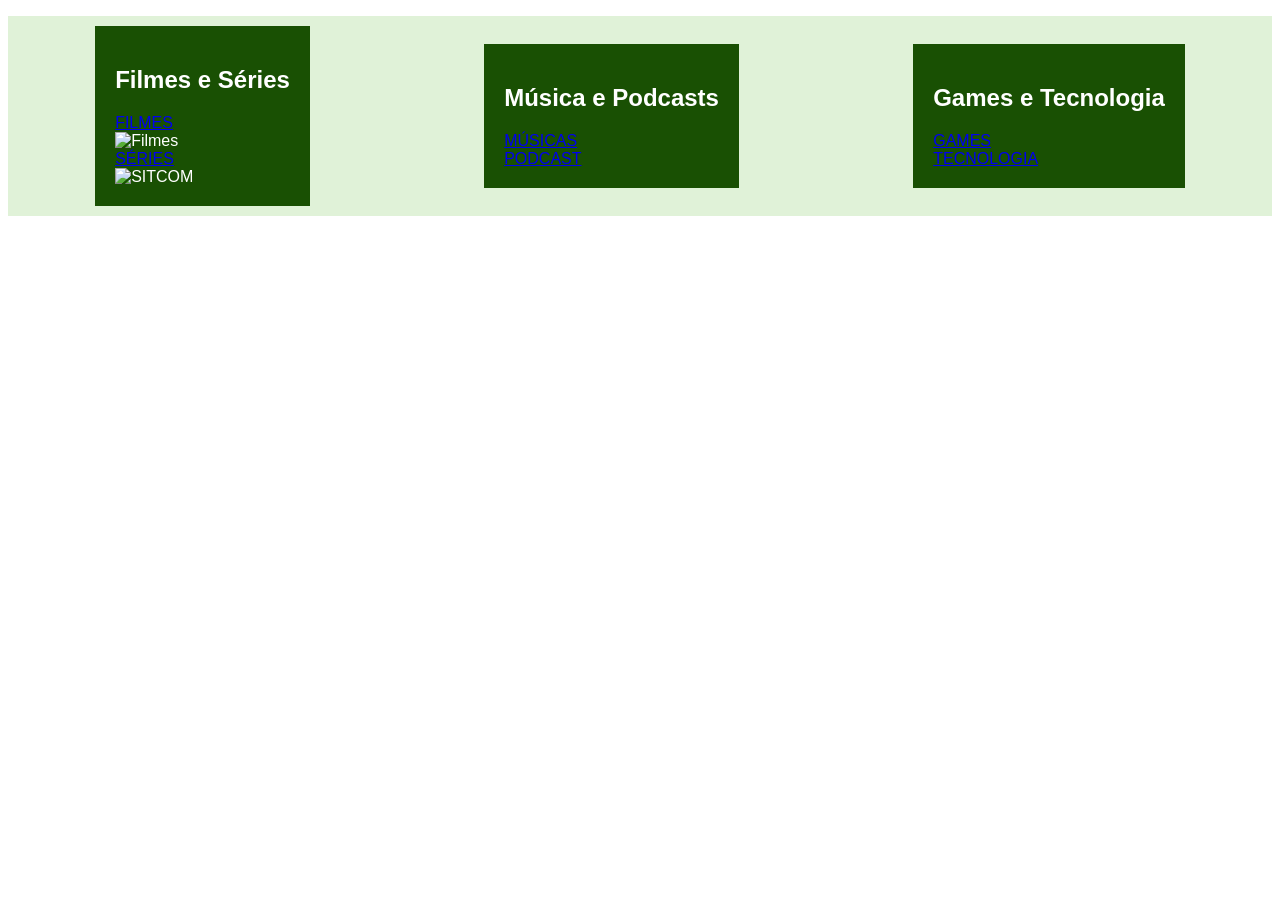
==== Jeferson_G_Pires_Ag13_DS_I.html @ 7e7fe481 "i" ====
<!DOCTYPE html>
<html lang="en">
<head>
    <meta charset="UTF-8">
    <meta name="viewport" content="width=device-width, initial-scale=1.0">
    <title>Meu Portal de Entretenimento Digital</title>
	<link rel="stylesheet" href="style.css">
</head>
<body>
<p>
    <div class="container">
    <div class="item">
		<h2>Filmes e Séries</h2>
		<a href="https://oldflix.com.br/">FILMES</a><br>
		<img src="C:\Users\Jeferson\Documents\Project Script\Jeferson_G_Pires_Ag13_DS_I\Colagem_Vintage.png" width="500" alt="Filmes"><br>
		<a href="https://www.crunchyroll.com/pt-br">SÉRIES</a><br>
		<img src="C:\Users\Jeferson\Documents\Project Script\Jeferson_G_Pires_Ag13_DS_I\Colagem_Animes.png" width="500" alt="SITCOM">
	</div>
    <div class="item">
		<h2>Música e Podcasts</h2>
		<a href="https://music.youtube.com/">MÚSICAS</a><br>
		<a href="https://www.youtube.com/@brasilparalelo/podcasts">PODCAST</a>
	</div>
    <div class="item">
		<h2>Games e Tecnologia</h2>
		<a href="https://gamefaqs.gamespot.com/">GAMES</a><br>
		<a href="https://www.codecademy.com/">TECNOLOGIA</a>
	</div>
  </div>
</p>
</body>
</html>
---- style.css ----
/* Transforma a div em um Contêiner Flex */
.container {
  display: flex;
  background-color: rgba(212, 238, 202, 0.726);
  height: 200px;
  
  /* Alinhamento no eixo principal (horizontal por padrão) */
  justify-content: space-around;
  
  /* Alinhamento no eixo transversal (vertical) */
  align-items: center;
}

/* Estilo dos itens filhos */
.item {
  background-color: rgb(25, 80, 3);
  color: white;
  padding: 20px;
  font-family: sans-serif;
}
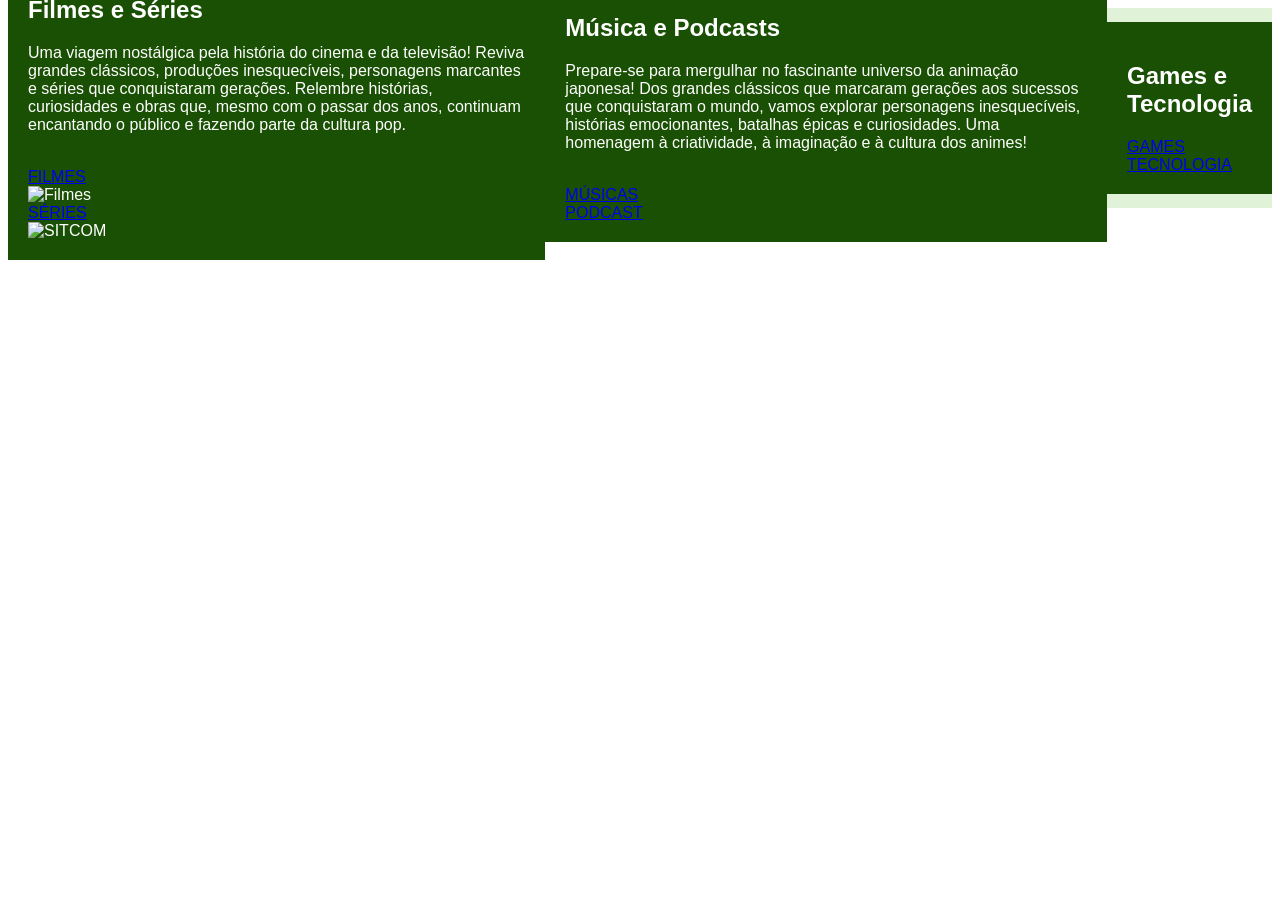
==== commit e25dd822: "u" ====
--- a/Jeferson_G_Pires_Ag13_DS_I.html
+++ b/Jeferson_G_Pires_Ag13_DS_I.html
@@ -7,10 +7,10 @@
 	<link rel="stylesheet" href="style.css">
 </head>
 <body>
-<p>
     <div class="container">
     <div class="item">
 		<h2>Filmes e Séries</h2>
+		<p>Uma viagem nostálgica pela história do cinema e da televisão! Reviva grandes clássicos, produções inesquecíveis, personagens marcantes e séries que conquistaram gerações. Relembre histórias, curiosidades e obras que, mesmo com o passar dos anos, continuam encantando o público e fazendo parte da cultura pop.</p><br>
 		<a href="https://oldflix.com.br/">FILMES</a><br>
 		<img src="C:\Users\Jeferson\Documents\Project Script\Jeferson_G_Pires_Ag13_DS_I\Colagem_Vintage.png" width="500" alt="Filmes"><br>
 		<a href="https://www.crunchyroll.com/pt-br">SÉRIES</a><br>
@@ -18,6 +18,7 @@
 	</div>
     <div class="item">
 		<h2>Música e Podcasts</h2>
+		<p>Prepare-se para mergulhar no fascinante universo da animação japonesa! Dos grandes clássicos que marcaram gerações aos sucessos que conquistaram o mundo, vamos explorar personagens inesquecíveis, histórias emocionantes, batalhas épicas e curiosidades. Uma homenagem à criatividade, à imaginação e à cultura dos animes!</p><br>
 		<a href="https://music.youtube.com/">MÚSICAS</a><br>
 		<a href="https://www.youtube.com/@brasilparalelo/podcasts">PODCAST</a>
 	</div>
@@ -27,6 +28,5 @@
 		<a href="https://www.codecademy.com/">TECNOLOGIA</a>
 	</div>
   </div>
-</p>
 </body>
 </html>
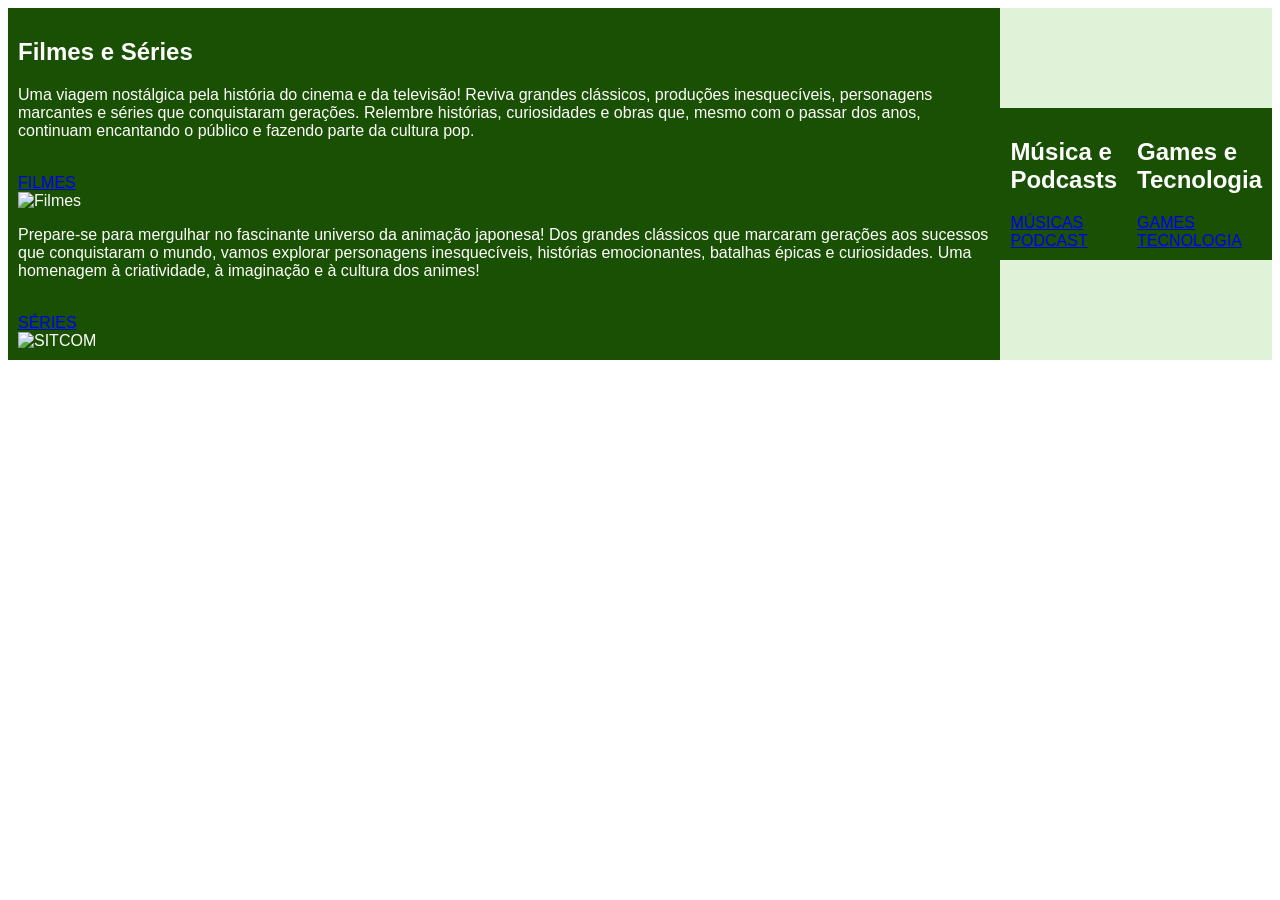
==== commit d42ac263: "fgh" ====
--- a/Jeferson_G_Pires_Ag13_DS_I.html
+++ b/Jeferson_G_Pires_Ag13_DS_I.html
@@ -13,12 +13,12 @@
 		<p>Uma viagem nostálgica pela história do cinema e da televisão! Reviva grandes clássicos, produções inesquecíveis, personagens marcantes e séries que conquistaram gerações. Relembre histórias, curiosidades e obras que, mesmo com o passar dos anos, continuam encantando o público e fazendo parte da cultura pop.</p><br>
 		<a href="https://oldflix.com.br/">FILMES</a><br>
 		<img src="C:\Users\Jeferson\Documents\Project Script\Jeferson_G_Pires_Ag13_DS_I\Colagem_Vintage.png" width="500" alt="Filmes"><br>
+		<p>Prepare-se para mergulhar no fascinante universo da animação japonesa! Dos grandes clássicos que marcaram gerações aos sucessos que conquistaram o mundo, vamos explorar personagens inesquecíveis, histórias emocionantes, batalhas épicas e curiosidades. Uma homenagem à criatividade, à imaginação e à cultura dos animes!</p><br>
 		<a href="https://www.crunchyroll.com/pt-br">SÉRIES</a><br>
 		<img src="C:\Users\Jeferson\Documents\Project Script\Jeferson_G_Pires_Ag13_DS_I\Colagem_Animes.png" width="500" alt="SITCOM">
 	</div>
     <div class="item">
 		<h2>Música e Podcasts</h2>
-		<p>Prepare-se para mergulhar no fascinante universo da animação japonesa! Dos grandes clássicos que marcaram gerações aos sucessos que conquistaram o mundo, vamos explorar personagens inesquecíveis, histórias emocionantes, batalhas épicas e curiosidades. Uma homenagem à criatividade, à imaginação e à cultura dos animes!</p><br>
 		<a href="https://music.youtube.com/">MÚSICAS</a><br>
 		<a href="https://www.youtube.com/@brasilparalelo/podcasts">PODCAST</a>
 	</div>
--- a/style.css
+++ b/style.css
@@ -2,7 +2,6 @@
 .container {
   display: flex;
   background-color: rgba(212, 238, 202, 0.726);
-  height: 200px;
   
   /* Alinhamento no eixo principal (horizontal por padrão) */
   justify-content: space-around;
@@ -15,6 +14,6 @@
 .item {
   background-color: rgb(25, 80, 3);
   color: white;
-  padding: 20px;
+  padding: 10px;
   font-family: sans-serif;
 }
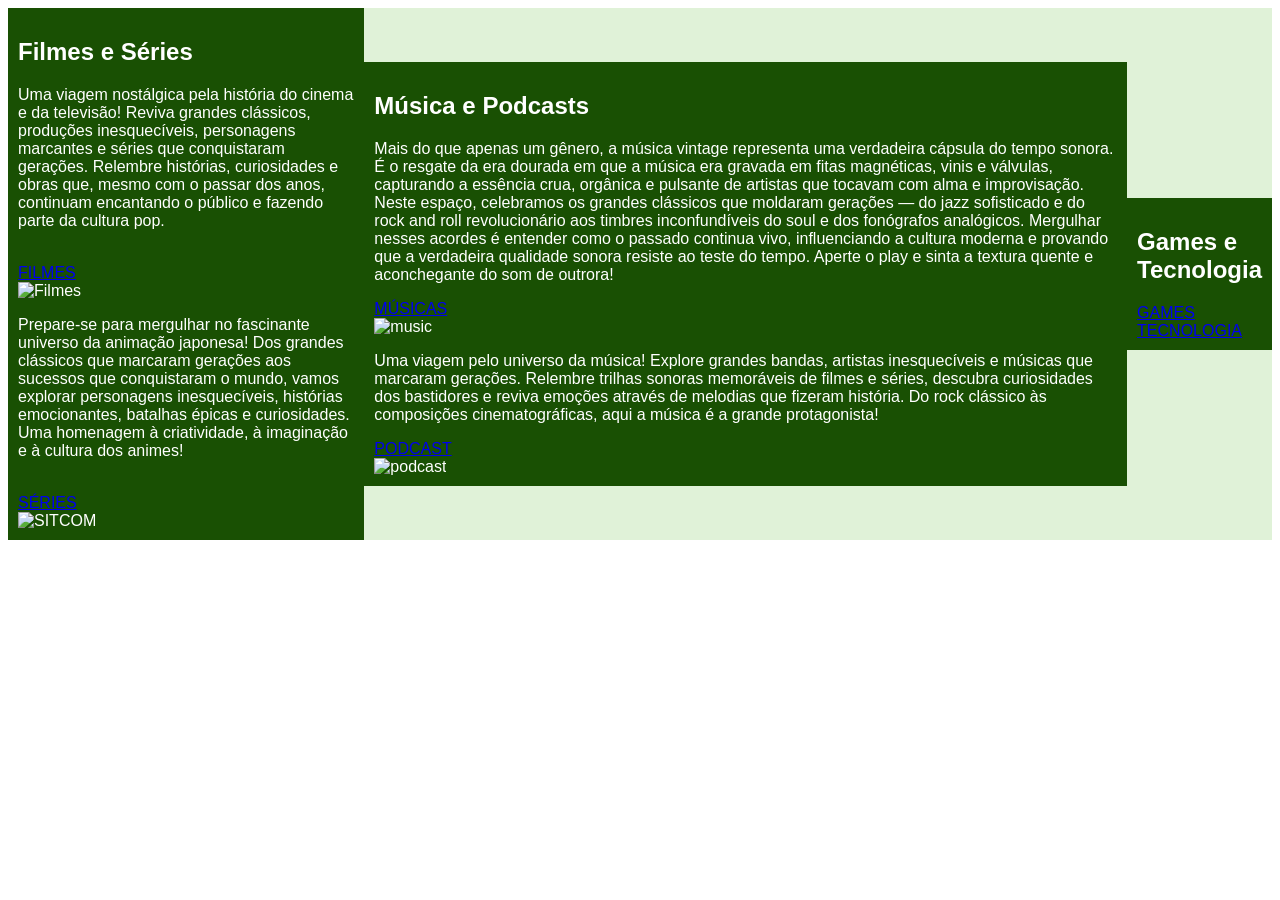
==== commit 0ed64a28: "fd" ====
--- a/Jeferson_G_Pires_Ag13_DS_I.html
+++ b/Jeferson_G_Pires_Ag13_DS_I.html
@@ -19,8 +19,14 @@
 	</div>
     <div class="item">
 		<h2>Música e Podcasts</h2>
+		<p>Mais do que apenas um gênero, a música vintage representa uma verdadeira cápsula do tempo sonora. É o resgate da era dourada em que a música era gravada em fitas magnéticas, vinis e válvulas, capturando a essência crua, orgânica e pulsante de artistas que tocavam com alma e improvisação.
+		Neste espaço, celebramos os grandes clássicos que moldaram gerações — do jazz sofisticado e do rock and roll revolucionário aos timbres inconfundíveis do soul e dos fonógrafos analógicos. Mergulhar nesses acordes é entender como o passado continua vivo, influenciando a cultura moderna e provando que a verdadeira qualidade sonora resiste ao teste do tempo.
+		Aperte o play e sinta a textura quente e aconchegante do som de outrora!</p>
 		<a href="https://music.youtube.com/">MÚSICAS</a><br>
-		<a href="https://www.youtube.com/@brasilparalelo/podcasts">PODCAST</a>
+		<img src="C:\Users\Jeferson\Documents\Project Script\Jeferson_G_Pires_Ag13_DS_I\Vintage_Music.png" width="500" alt="music">
+		<p>Uma viagem pelo universo da música! Explore grandes bandas, artistas inesquecíveis e músicas que marcaram gerações. Relembre trilhas sonoras memoráveis de filmes e séries, descubra curiosidades dos bastidores e reviva emoções através de melodias que fizeram história. Do rock clássico às composições cinematográficas, aqui a música é a grande protagonista!</p>
+		<a href="https://www.youtube.com/@brasilparalelo/podcasts">PODCAST</a><br>
+		<img src="C:\Users\Jeferson\Documents\Project Script\Jeferson_G_Pires_Ag13_DS_I\Podcast.png" width="500" alt="podcast">
 	</div>
     <div class="item">
 		<h2>Games e Tecnologia</h2>
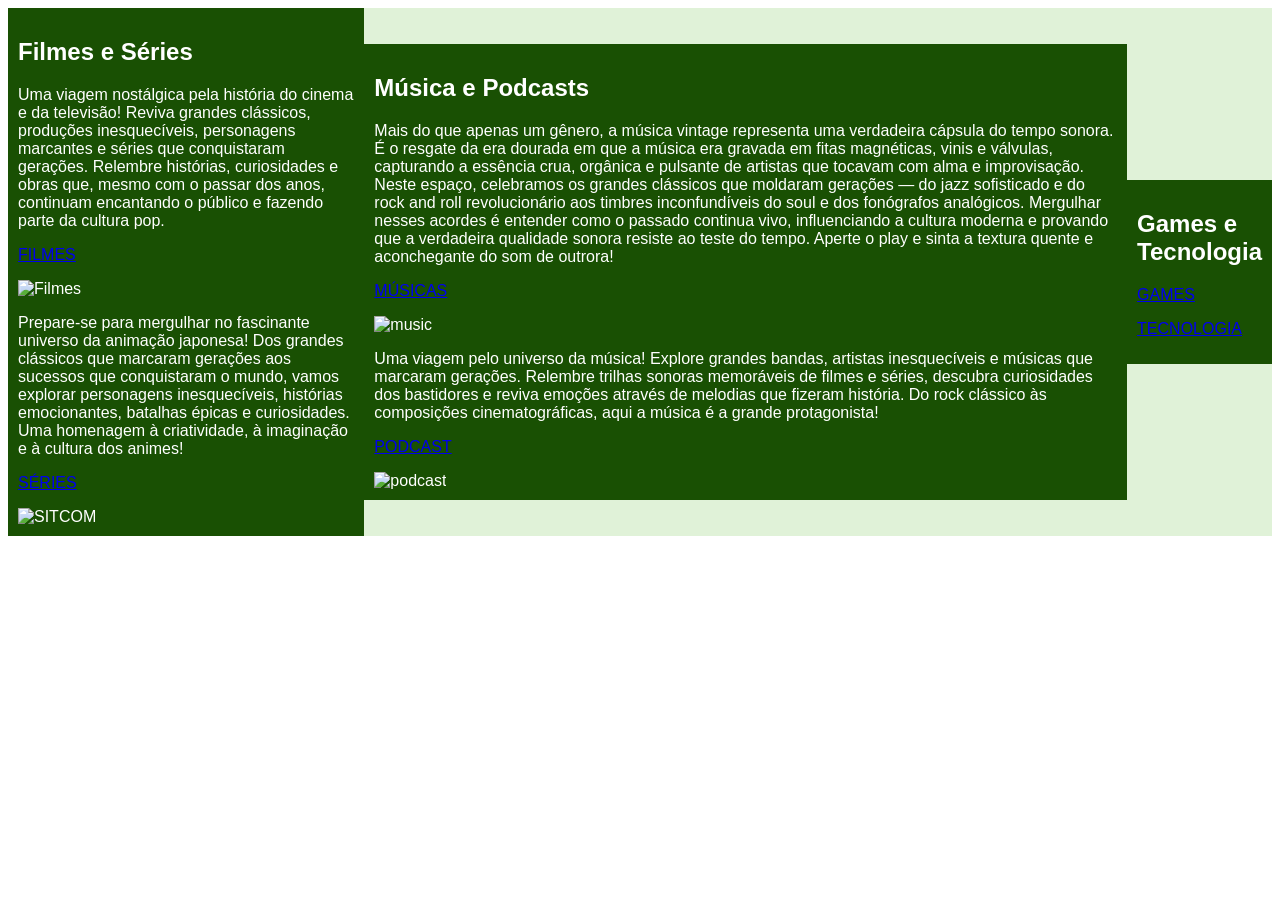
==== commit b70c2dcb: "up" ====
--- a/Jeferson_G_Pires_Ag13_DS_I.html
+++ b/Jeferson_G_Pires_Ag13_DS_I.html
@@ -10,28 +10,28 @@
     <div class="container">
     <div class="item">
 		<h2>Filmes e Séries</h2>
-		<p>Uma viagem nostálgica pela história do cinema e da televisão! Reviva grandes clássicos, produções inesquecíveis, personagens marcantes e séries que conquistaram gerações. Relembre histórias, curiosidades e obras que, mesmo com o passar dos anos, continuam encantando o público e fazendo parte da cultura pop.</p><br>
-		<a href="https://oldflix.com.br/">FILMES</a><br>
-		<img src="C:\Users\Jeferson\Documents\Project Script\Jeferson_G_Pires_Ag13_DS_I\Colagem_Vintage.png" width="500" alt="Filmes"><br>
-		<p>Prepare-se para mergulhar no fascinante universo da animação japonesa! Dos grandes clássicos que marcaram gerações aos sucessos que conquistaram o mundo, vamos explorar personagens inesquecíveis, histórias emocionantes, batalhas épicas e curiosidades. Uma homenagem à criatividade, à imaginação e à cultura dos animes!</p><br>
-		<a href="https://www.crunchyroll.com/pt-br">SÉRIES</a><br>
-		<img src="C:\Users\Jeferson\Documents\Project Script\Jeferson_G_Pires_Ag13_DS_I\Colagem_Animes.png" width="500" alt="SITCOM">
+		<p>Uma viagem nostálgica pela história do cinema e da televisão! Reviva grandes clássicos, produções inesquecíveis, personagens marcantes e séries que conquistaram gerações. Relembre histórias, curiosidades e obras que, mesmo com o passar dos anos, continuam encantando o público e fazendo parte da cultura pop.</p>
+		<p><a href="https://oldflix.com.br/">FILMES</a></p>
+		<img src="C:\Users\Jeferson\Documents\Project Script\Jeferson_G_Pires_Ag13_DS_I\Colagem_Vintage.png" width="450" alt="Filmes">
+		<p>Prepare-se para mergulhar no fascinante universo da animação japonesa! Dos grandes clássicos que marcaram gerações aos sucessos que conquistaram o mundo, vamos explorar personagens inesquecíveis, histórias emocionantes, batalhas épicas e curiosidades. Uma homenagem à criatividade, à imaginação e à cultura dos animes!</p>
+		<p><a href="https://www.crunchyroll.com/pt-br">SÉRIES</a></p>
+		<img src="C:\Users\Jeferson\Documents\Project Script\Jeferson_G_Pires_Ag13_DS_I\Colagem_Animes.png" width="450" alt="SITCOM">
 	</div>
     <div class="item">
 		<h2>Música e Podcasts</h2>
 		<p>Mais do que apenas um gênero, a música vintage representa uma verdadeira cápsula do tempo sonora. É o resgate da era dourada em que a música era gravada em fitas magnéticas, vinis e válvulas, capturando a essência crua, orgânica e pulsante de artistas que tocavam com alma e improvisação.
 		Neste espaço, celebramos os grandes clássicos que moldaram gerações — do jazz sofisticado e do rock and roll revolucionário aos timbres inconfundíveis do soul e dos fonógrafos analógicos. Mergulhar nesses acordes é entender como o passado continua vivo, influenciando a cultura moderna e provando que a verdadeira qualidade sonora resiste ao teste do tempo.
 		Aperte o play e sinta a textura quente e aconchegante do som de outrora!</p>
-		<a href="https://music.youtube.com/">MÚSICAS</a><br>
-		<img src="C:\Users\Jeferson\Documents\Project Script\Jeferson_G_Pires_Ag13_DS_I\Vintage_Music.png" width="500" alt="music">
+		<p><a href="https://music.youtube.com/">MÚSICAS</a></p>
+		<img src="C:\Users\Jeferson\Documents\Project Script\Jeferson_G_Pires_Ag13_DS_I\Vintage_Music.png" width="450" alt="music">
 		<p>Uma viagem pelo universo da música! Explore grandes bandas, artistas inesquecíveis e músicas que marcaram gerações. Relembre trilhas sonoras memoráveis de filmes e séries, descubra curiosidades dos bastidores e reviva emoções através de melodias que fizeram história. Do rock clássico às composições cinematográficas, aqui a música é a grande protagonista!</p>
-		<a href="https://www.youtube.com/@brasilparalelo/podcasts">PODCAST</a><br>
-		<img src="C:\Users\Jeferson\Documents\Project Script\Jeferson_G_Pires_Ag13_DS_I\Podcast.png" width="500" alt="podcast">
+		<p><a href="https://www.youtube.com/@brasilparalelo/podcasts">PODCAST</a></p>
+		<img src="C:\Users\Jeferson\Documents\Project Script\Jeferson_G_Pires_Ag13_DS_I\Podcast.png" width="450" alt="podcast">
 	</div>
     <div class="item">
 		<h2>Games e Tecnologia</h2>
-		<a href="https://gamefaqs.gamespot.com/">GAMES</a><br>
-		<a href="https://www.codecademy.com/">TECNOLOGIA</a>
+		<p><a href="https://gamefaqs.gamespot.com/">GAMES</a></p>
+		<p><a href="https://www.codecademy.com/">TECNOLOGIA</a></p>
 	</div>
   </div>
 </body>
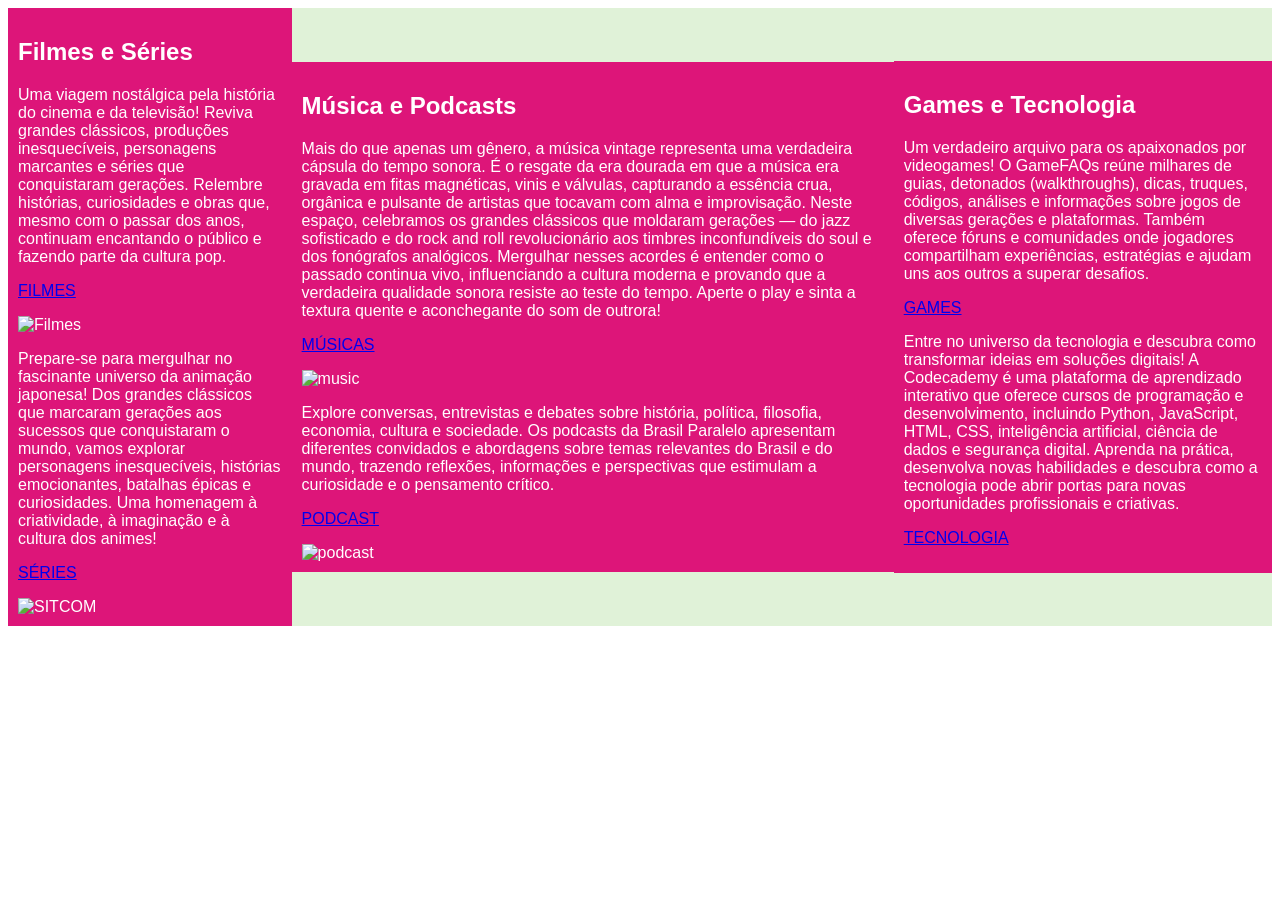
==== commit 30632613: "ty" ====
--- a/Jeferson_G_Pires_Ag13_DS_I.html
+++ b/Jeferson_G_Pires_Ag13_DS_I.html
@@ -24,13 +24,15 @@
 		Aperte o play e sinta a textura quente e aconchegante do som de outrora!</p>
 		<p><a href="https://music.youtube.com/">MÚSICAS</a></p>
 		<img src="C:\Users\Jeferson\Documents\Project Script\Jeferson_G_Pires_Ag13_DS_I\Vintage_Music.png" width="450" alt="music">
-		<p>Uma viagem pelo universo da música! Explore grandes bandas, artistas inesquecíveis e músicas que marcaram gerações. Relembre trilhas sonoras memoráveis de filmes e séries, descubra curiosidades dos bastidores e reviva emoções através de melodias que fizeram história. Do rock clássico às composições cinematográficas, aqui a música é a grande protagonista!</p>
+		<p>Explore conversas, entrevistas e debates sobre história, política, filosofia, economia, cultura e sociedade. Os podcasts da Brasil Paralelo apresentam diferentes convidados e abordagens sobre temas relevantes do Brasil e do mundo, trazendo reflexões, informações e perspectivas que estimulam a curiosidade e o pensamento crítico.</p>
 		<p><a href="https://www.youtube.com/@brasilparalelo/podcasts">PODCAST</a></p>
 		<img src="C:\Users\Jeferson\Documents\Project Script\Jeferson_G_Pires_Ag13_DS_I\Podcast.png" width="450" alt="podcast">
 	</div>
     <div class="item">
 		<h2>Games e Tecnologia</h2>
+		<p>Um verdadeiro arquivo para os apaixonados por videogames! O GameFAQs reúne milhares de guias, detonados (walkthroughs), dicas, truques, códigos, análises e informações sobre jogos de diversas gerações e plataformas. Também oferece fóruns e comunidades onde jogadores compartilham experiências, estratégias e ajudam uns aos outros a superar desafios.</p>
 		<p><a href="https://gamefaqs.gamespot.com/">GAMES</a></p>
+		<p>Entre no universo da tecnologia e descubra como transformar ideias em soluções digitais! A Codecademy é uma plataforma de aprendizado interativo que oferece cursos de programação e desenvolvimento, incluindo Python, JavaScript, HTML, CSS, inteligência artificial, ciência de dados e segurança digital. Aprenda na prática, desenvolva novas habilidades e descubra como a tecnologia pode abrir portas para novas oportunidades profissionais e criativas.</p>
 		<p><a href="https://www.codecademy.com/">TECNOLOGIA</a></p>
 	</div>
   </div>
--- a/style.css
+++ b/style.css
@@ -12,7 +12,7 @@
 
 /* Estilo dos itens filhos */
 .item {
-  background-color: rgb(25, 80, 3);
+  background-color: rgb(221, 21, 121);
   color: white;
   padding: 10px;
   font-family: sans-serif;
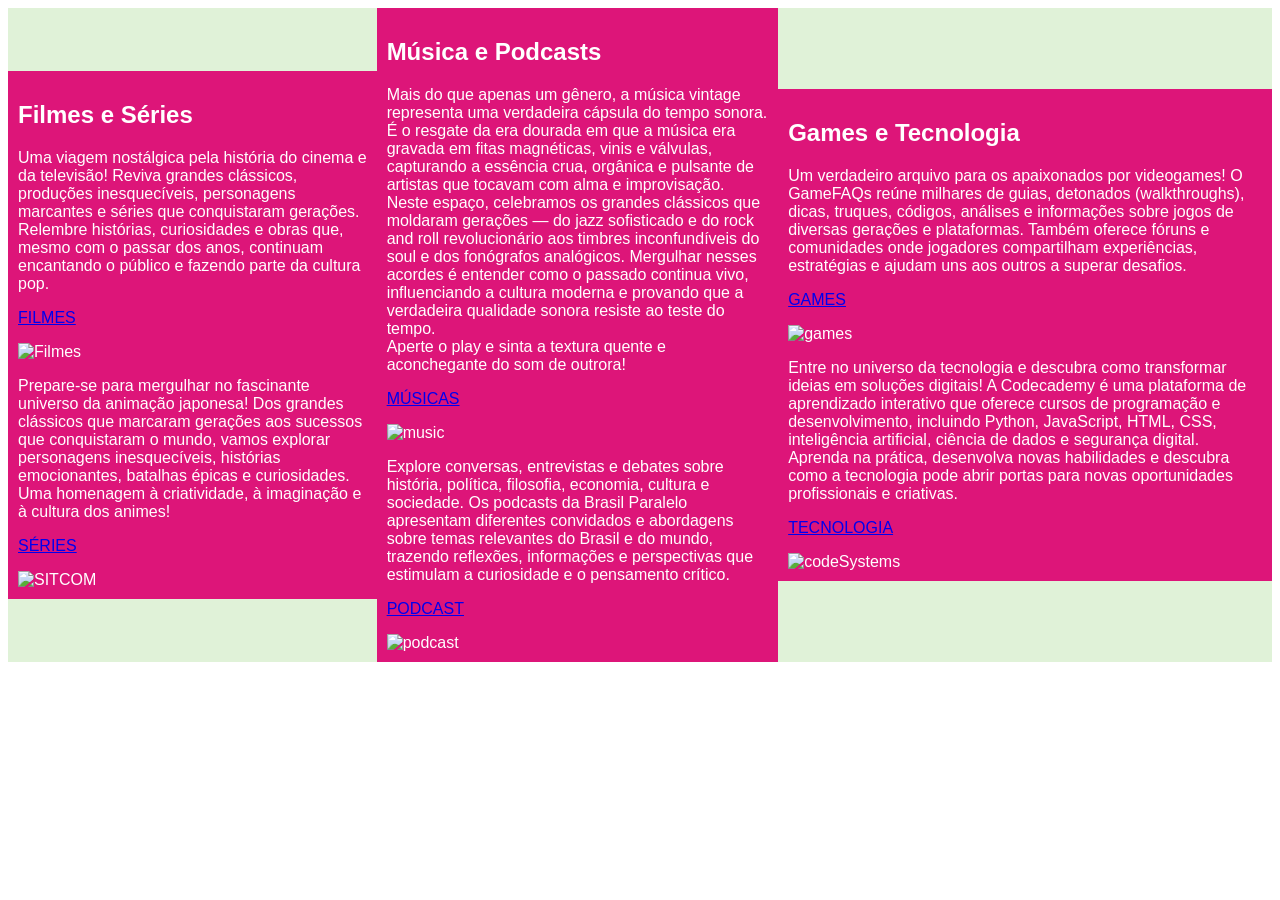
==== commit 4f8e1886: "dfdf" ====
--- a/Jeferson_G_Pires_Ag13_DS_I.html
+++ b/Jeferson_G_Pires_Ag13_DS_I.html
@@ -12,28 +12,30 @@
 		<h2>Filmes e Séries</h2>
 		<p>Uma viagem nostálgica pela história do cinema e da televisão! Reviva grandes clássicos, produções inesquecíveis, personagens marcantes e séries que conquistaram gerações. Relembre histórias, curiosidades e obras que, mesmo com o passar dos anos, continuam encantando o público e fazendo parte da cultura pop.</p>
 		<p><a href="https://oldflix.com.br/">FILMES</a></p>
-		<img src="C:\Users\Jeferson\Documents\Project Script\Jeferson_G_Pires_Ag13_DS_I\Colagem_Vintage.png" width="450" alt="Filmes">
+		<img src="C:\Users\Jeferson\Documents\Project Script\Jeferson_G_Pires_Ag13_DS_I\Colagem_Vintage.png" width="400" alt="Filmes">
 		<p>Prepare-se para mergulhar no fascinante universo da animação japonesa! Dos grandes clássicos que marcaram gerações aos sucessos que conquistaram o mundo, vamos explorar personagens inesquecíveis, histórias emocionantes, batalhas épicas e curiosidades. Uma homenagem à criatividade, à imaginação e à cultura dos animes!</p>
 		<p><a href="https://www.crunchyroll.com/pt-br">SÉRIES</a></p>
-		<img src="C:\Users\Jeferson\Documents\Project Script\Jeferson_G_Pires_Ag13_DS_I\Colagem_Animes.png" width="450" alt="SITCOM">
+		<img src="C:\Users\Jeferson\Documents\Project Script\Jeferson_G_Pires_Ag13_DS_I\Colagem_Animes.png" width="400" alt="SITCOM">
 	</div>
     <div class="item">
 		<h2>Música e Podcasts</h2>
-		<p>Mais do que apenas um gênero, a música vintage representa uma verdadeira cápsula do tempo sonora. É o resgate da era dourada em que a música era gravada em fitas magnéticas, vinis e válvulas, capturando a essência crua, orgânica e pulsante de artistas que tocavam com alma e improvisação.
-		Neste espaço, celebramos os grandes clássicos que moldaram gerações — do jazz sofisticado e do rock and roll revolucionário aos timbres inconfundíveis do soul e dos fonógrafos analógicos. Mergulhar nesses acordes é entender como o passado continua vivo, influenciando a cultura moderna e provando que a verdadeira qualidade sonora resiste ao teste do tempo.
+		<p>Mais do que apenas um gênero, a música vintage representa uma verdadeira cápsula do tempo sonora. É o resgate da era dourada em que a música era gravada em fitas magnéticas, vinis e válvulas, capturando a essência crua, orgânica e pulsante de artistas que tocavam com alma e improvisação.<br>
+		Neste espaço, celebramos os grandes clássicos que moldaram gerações — do jazz sofisticado e do rock and roll revolucionário aos timbres inconfundíveis do soul e dos fonógrafos analógicos. Mergulhar nesses acordes é entender como o passado continua vivo, influenciando a cultura moderna e provando que a verdadeira qualidade sonora resiste ao teste do tempo.<br>
 		Aperte o play e sinta a textura quente e aconchegante do som de outrora!</p>
 		<p><a href="https://music.youtube.com/">MÚSICAS</a></p>
-		<img src="C:\Users\Jeferson\Documents\Project Script\Jeferson_G_Pires_Ag13_DS_I\Vintage_Music.png" width="450" alt="music">
+		<img src="C:\Users\Jeferson\Documents\Project Script\Jeferson_G_Pires_Ag13_DS_I\Vintage_Music.png" width="400" alt="music">
 		<p>Explore conversas, entrevistas e debates sobre história, política, filosofia, economia, cultura e sociedade. Os podcasts da Brasil Paralelo apresentam diferentes convidados e abordagens sobre temas relevantes do Brasil e do mundo, trazendo reflexões, informações e perspectivas que estimulam a curiosidade e o pensamento crítico.</p>
 		<p><a href="https://www.youtube.com/@brasilparalelo/podcasts">PODCAST</a></p>
-		<img src="C:\Users\Jeferson\Documents\Project Script\Jeferson_G_Pires_Ag13_DS_I\Podcast.png" width="450" alt="podcast">
+		<img src="C:\Users\Jeferson\Documents\Project Script\Jeferson_G_Pires_Ag13_DS_I\Buraco_Negro.png" width="400" alt="podcast">
 	</div>
     <div class="item">
 		<h2>Games e Tecnologia</h2>
 		<p>Um verdadeiro arquivo para os apaixonados por videogames! O GameFAQs reúne milhares de guias, detonados (walkthroughs), dicas, truques, códigos, análises e informações sobre jogos de diversas gerações e plataformas. Também oferece fóruns e comunidades onde jogadores compartilham experiências, estratégias e ajudam uns aos outros a superar desafios.</p>
 		<p><a href="https://gamefaqs.gamespot.com/">GAMES</a></p>
+		<img src="C:\Users\Jeferson\Documents\Project Script\Jeferson_G_Pires_Ag13_DS_I\Retro_Gaming.png" width="400" alt="games">
 		<p>Entre no universo da tecnologia e descubra como transformar ideias em soluções digitais! A Codecademy é uma plataforma de aprendizado interativo que oferece cursos de programação e desenvolvimento, incluindo Python, JavaScript, HTML, CSS, inteligência artificial, ciência de dados e segurança digital. Aprenda na prática, desenvolva novas habilidades e descubra como a tecnologia pode abrir portas para novas oportunidades profissionais e criativas.</p>
 		<p><a href="https://www.codecademy.com/">TECNOLOGIA</a></p>
+		<img src="C:\Users\Jeferson\Documents\Project Script\Jeferson_G_Pires_Ag13_DS_I\Dev_Systems.png" width="400" alt="codeSystems">
 	</div>
   </div>
 </body>
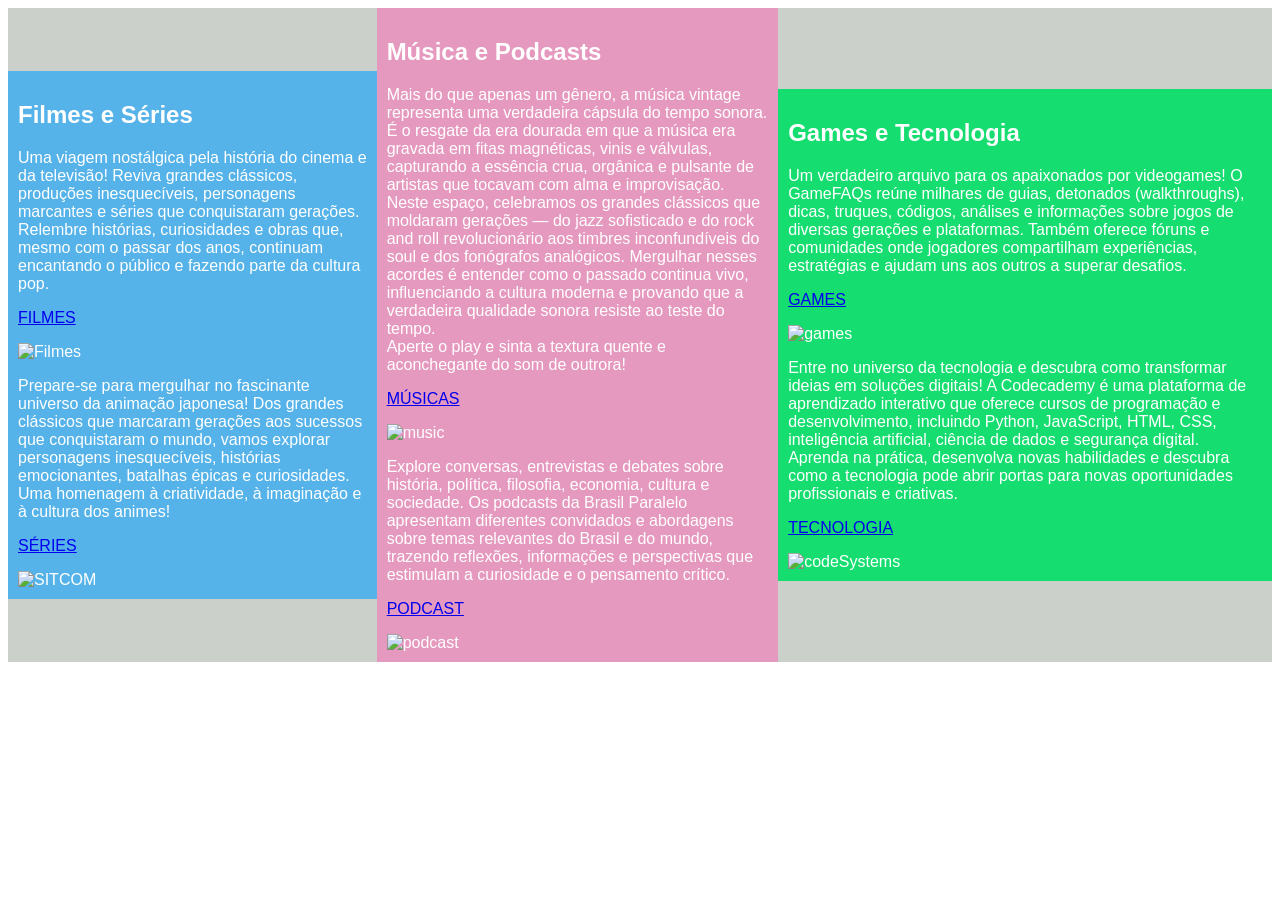
==== commit 2cd7810a: "fdf" ====
--- a/Jeferson_G_Pires_Ag13_DS_I.html
+++ b/Jeferson_G_Pires_Ag13_DS_I.html
@@ -8,7 +8,7 @@
 </head>
 <body>
     <div class="container">
-    <div class="item">
+    <div class="item1">
 		<h2>Filmes e Séries</h2>
 		<p>Uma viagem nostálgica pela história do cinema e da televisão! Reviva grandes clássicos, produções inesquecíveis, personagens marcantes e séries que conquistaram gerações. Relembre histórias, curiosidades e obras que, mesmo com o passar dos anos, continuam encantando o público e fazendo parte da cultura pop.</p>
 		<p><a href="https://oldflix.com.br/">FILMES</a></p>
@@ -17,7 +17,7 @@
 		<p><a href="https://www.crunchyroll.com/pt-br">SÉRIES</a></p>
 		<img src="C:\Users\Jeferson\Documents\Project Script\Jeferson_G_Pires_Ag13_DS_I\Colagem_Animes.png" width="400" alt="SITCOM">
 	</div>
-    <div class="item">
+    <div class="item2">
 		<h2>Música e Podcasts</h2>
 		<p>Mais do que apenas um gênero, a música vintage representa uma verdadeira cápsula do tempo sonora. É o resgate da era dourada em que a música era gravada em fitas magnéticas, vinis e válvulas, capturando a essência crua, orgânica e pulsante de artistas que tocavam com alma e improvisação.<br>
 		Neste espaço, celebramos os grandes clássicos que moldaram gerações — do jazz sofisticado e do rock and roll revolucionário aos timbres inconfundíveis do soul e dos fonógrafos analógicos. Mergulhar nesses acordes é entender como o passado continua vivo, influenciando a cultura moderna e provando que a verdadeira qualidade sonora resiste ao teste do tempo.<br>
@@ -28,7 +28,7 @@
 		<p><a href="https://www.youtube.com/@brasilparalelo/podcasts">PODCAST</a></p>
 		<img src="C:\Users\Jeferson\Documents\Project Script\Jeferson_G_Pires_Ag13_DS_I\Buraco_Negro.png" width="400" alt="podcast">
 	</div>
-    <div class="item">
+    <div class="item3">
 		<h2>Games e Tecnologia</h2>
 		<p>Um verdadeiro arquivo para os apaixonados por videogames! O GameFAQs reúne milhares de guias, detonados (walkthroughs), dicas, truques, códigos, análises e informações sobre jogos de diversas gerações e plataformas. Também oferece fóruns e comunidades onde jogadores compartilham experiências, estratégias e ajudam uns aos outros a superar desafios.</p>
 		<p><a href="https://gamefaqs.gamespot.com/">GAMES</a></p>
--- a/style.css
+++ b/style.css
@@ -1,7 +1,7 @@
 /* Transforma a div em um Contêiner Flex */
 .container {
   display: flex;
-  background-color: rgba(212, 238, 202, 0.726);
+  background-color: rgba(184, 190, 182, 0.726);
   
   /* Alinhamento no eixo principal (horizontal por padrão) */
   justify-content: space-around;
@@ -11,8 +11,22 @@
 }
 
 /* Estilo dos itens filhos */
-.item {
-  background-color: rgb(221, 21, 121);
+.item1 {
+  background-color: rgb(86, 179, 233);
+  color: white;
+  padding: 10px;
+  font-family: sans-serif;
+}
+
+.item2 {
+  background-color: rgb(230, 153, 191);
+  color: white;
+  padding: 10px;
+  font-family: sans-serif;
+}
+
+.item3 {
+  background-color: rgb(21, 221, 111);
   color: white;
   padding: 10px;
   font-family: sans-serif;
